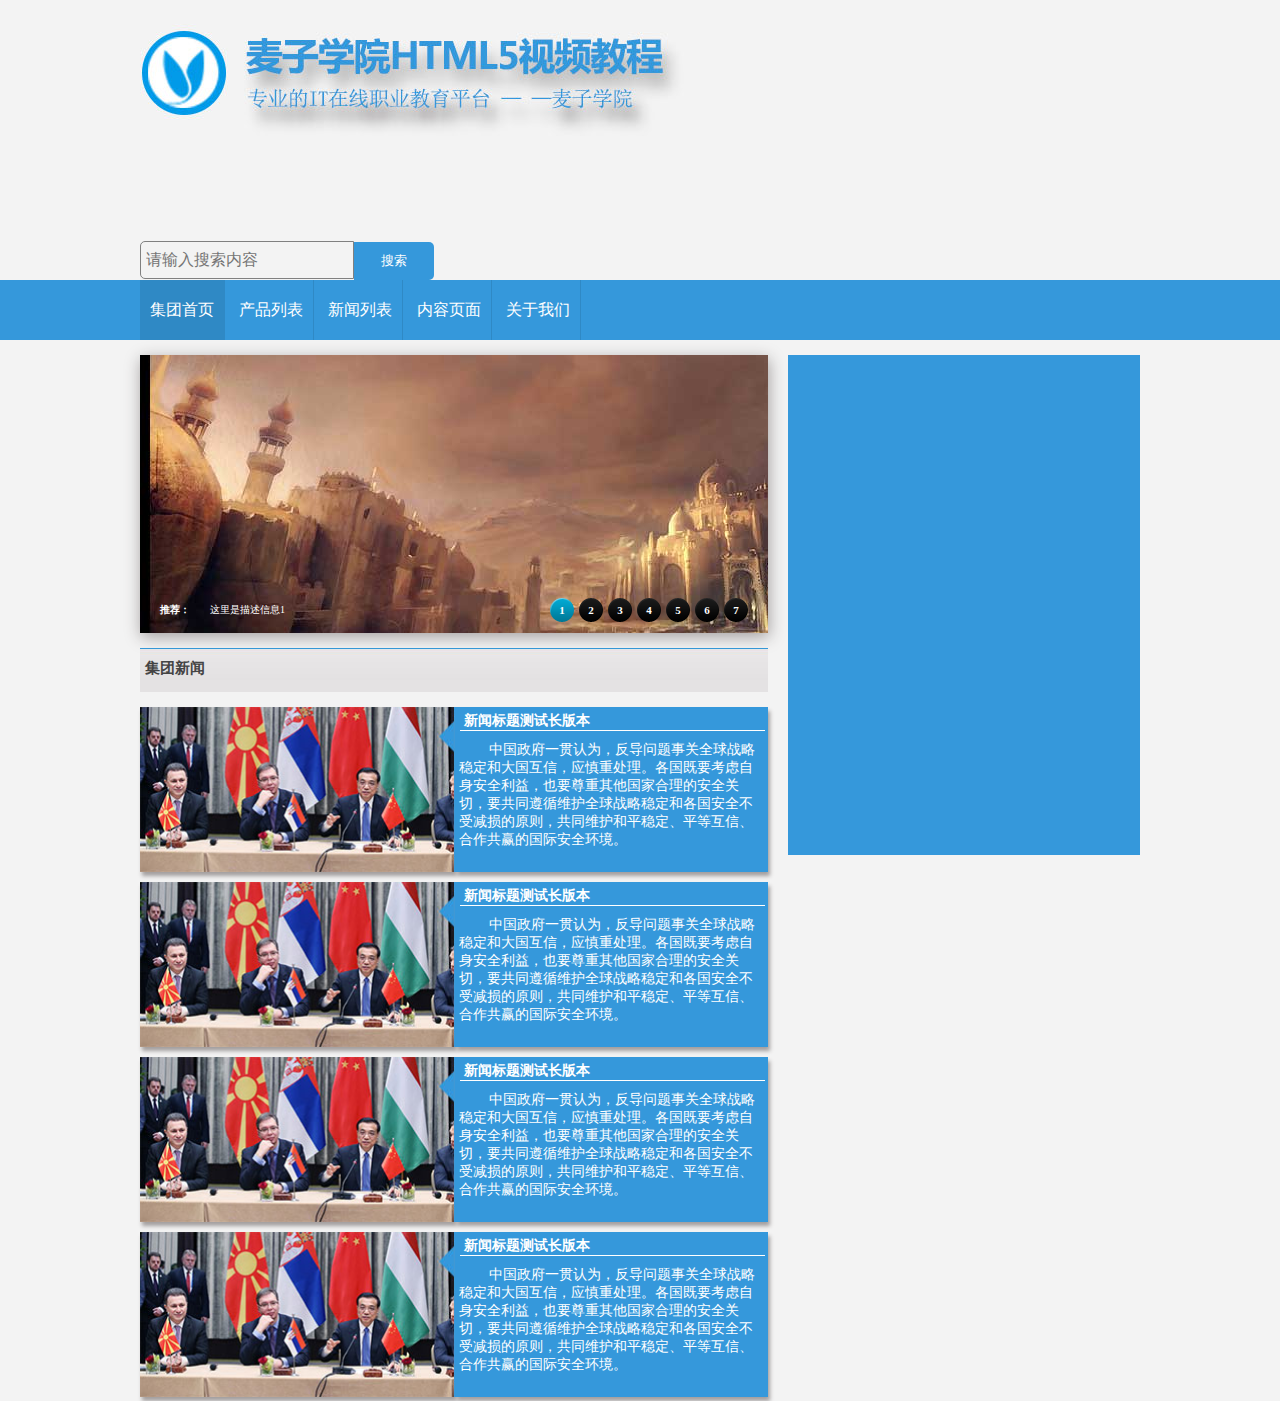
==== index.html @ a814f44b "in my company-0822" ====
<!DOCTYPE html>
<html lang="en">
<head>
    <meta charset="UTF-8">
    <title>集团首页</title>
    <link href="css/style.css" rel="stylesheet" type="text/css">
    <script type="text/javascript" src="js/jquery.js"></script>
    <script type="text/javascript" src="js/scripts.js"></script>

</head>
<body>
<div class="header_wrapper">
    <header>
        <div class="container">
            <div id="logo">
                <h1><a href="index.html"><img src="images/logo.jpg" alt="logo"></a></h1>
            </div>
            <div id="sousuo">
                <form>
                    <input type="text" placeholder="请输入搜索内容"><input type="submit" value="搜索">
                </form>
            </div>
        </div>
        <div id="nav">
            <nav class="container">
                <ul>
                    <li class="on"><a href="index.html">集团首页</a></li>
                    <li><a href="index.html">产品列表</a></li>
                    <li><a href="index.html">新闻列表</a></li>
                    <li><a href="index.html">内容页面</a></li>
                    <li><a href="index.html">关于我们</a></li>
                </ul>
            </nav>
        </div>
    </header>
</div>
<div id="body_wrapper" class="container">
    <article>
        <section id="lunbotu">
            <div class="wrap">
                <div id="slide-holder">
                    <div id="slide-runner">
                        <a href="/"><img src="images/a1.jpg" id="slide-img-1" class="slide" alt=""></a>
                        <a href="/"><img src="images/a2.jpg" id="slide-img-2" class="slide" alt=""></a>
                        <a href="/"><img src="images/a3.jpg" id="slide-img-3" class="slide" alt=""></a>
                        <a href="/"><img src="images/a4.jpg" id="slide-img-4" class="slide" alt=""></a>
                        <a href="/"><img src="images/a5.jpg" id="slide-img-5" class="slide" alt=""></a>
                        <a href="/"><img src="images/a6.jpg" id="slide-img-6" class="slide" alt=""></a>
                        <a href="/"><img src="images/a1.jpg" id="slide-img-7" class="slide" alt=""></a>
                        <div id="slide-controls">
                            <p id="slide-client" class="text"><strong>推荐：</strong></p>
                            <p id="slide-desc" class="text"></p>
                            <p id="slide-nav"></p>
                        </div>
                    </div>
                </div>
                <script type="text/javascript">
                    if (!window.slider)
                        var slider = {};
                    slider.data = [
                        {"id": "slide-img-1", "client": "标题在这里1", "desc": "这里是描述信息1"},
                        {"id": "slide-img-2", "client": "标题在这里2", "desc": "这里是描述信息2"},
                        {"id": "slide-img-3", "client": "标题在这里3", "desc": "这里是描述信息3"},
                        {"id": "slide-img-4", "client": "标题在这里4", "desc": "这里是描述信息4"},
                        {"id": "slide-img-5", "client": "标题在这里5", "desc": "这里是描述信息5"},
                        {"id": "slide-img-6", "client": "标题在这里6", "desc": "这里是描述信息6"},
                        {"id": "slide-img-7", "client": "标题在这里7", "desc": "这里是描述信息7"}
                    ];
                </script>
            </div>
        </section>
        <section id="xinwen">
            <div class="title_bg">
                <h2><a href="list.html">集团新闻</a></h2>
            </div>
            <ul style="margin-top: 5px">
                <li>
                    <a href="content.html" style="width: 315px;height: 165px;"><img src="images/news_10.jpg" alt="新闻简介"></a><a
                        href="content.html" style="width: 313px;background-color: #3598db;height: 165px;">
                    <div class="newstitle">
                        <h3>新闻标题测试长版本</h3>
                        <p>
                            中国政府一贯认为，反导问题事关全球战略稳定和大国互信，应慎重处理。各国既要考虑自身安全利益，也要尊重其他国家合理的安全关切，要共同遵循维护全球战略稳定和各国安全不受减损的原则，共同维护和平稳定、平等互信、合作共赢的国际安全环境。</p>
                    </div>
                </a>

                </li>
                <li>
                    <a href="content.html" style="width: 315px;height: 165px;"><img src="images/news_10.jpg" alt="新闻简介"></a><a
                        href="content.html" style="width: 313px;background-color: #3598db;height: 165px;">
                    <div class="newstitle">
                        <h3>新闻标题测试长版本</h3>
                        <p>
                            中国政府一贯认为，反导问题事关全球战略稳定和大国互信，应慎重处理。各国既要考虑自身安全利益，也要尊重其他国家合理的安全关切，要共同遵循维护全球战略稳定和各国安全不受减损的原则，共同维护和平稳定、平等互信、合作共赢的国际安全环境。</p>
                    </div>
                </a>

                </li>
                <li>
                    <a href="content.html" style="width: 315px;height: 165px;"><img src="images/news_10.jpg" alt="新闻简介"></a><a
                        href="content.html" style="width: 313px;background-color: #3598db;height: 165px;">
                    <div class="newstitle">
                        <h3>新闻标题测试长版本</h3>
                        <p>
                            中国政府一贯认为，反导问题事关全球战略稳定和大国互信，应慎重处理。各国既要考虑自身安全利益，也要尊重其他国家合理的安全关切，要共同遵循维护全球战略稳定和各国安全不受减损的原则，共同维护和平稳定、平等互信、合作共赢的国际安全环境。</p>
                    </div>
                </a>

                </li>
                <li>
                    <a href="content.html" style="width: 315px;height: 165px;"><img src="images/news_10.jpg" alt="新闻简介"></a><a
                        href="content.html" style="width: 313px;background-color: #3598db;height: 165px;">
                    <div class="newstitle">
                        <h3>新闻标题测试长版本</h3>
                        <p>
                            中国政府一贯认为，反导问题事关全球战略稳定和大国互信，应慎重处理。各国既要考虑自身安全利益，也要尊重其他国家合理的安全关切，要共同遵循维护全球战略稳定和各国安全不受减损的原则，共同维护和平稳定、平等互信、合作共赢的国际安全环境。</p>
                    </div>
                </a>

                </li>
            </ul>
        </section>
        <section id="huodong"></section>
    </article>
    <aside>
        <section id="bowen"></section>
        <section id="zhaopin"></section>
        <section id="lianxi"></section>
        <section id="zigongsi"></section>
    </aside>
</div>
<div class="footer_wrapper">
    <footer></footer>
</div>
</body>
</html>
---- css/style.css ----
*{
    margin: 0;
    padding:0;
}
body{
    background-color: #f3f3f3;
}
.container{
    width: 1000px;
    margin: 0 auto;
}
div #logo{
    display: inline-block;
    width: 712px;
}
div #sousuo{
    display: inline-block;
    vertical-align: top;
    margin-top: 83px;
}
input[type="text"] {
    background-color: #f3f3f3;
    border: solid 1px gray;
    height: 36px;
    font-size: 16px;
    padding-left: 5px;
    border-top-left-radius: 5px;
    border-bottom-left-radius: 5px;
    line-height: 30px;
    display: inline-block;
}
input[type="submit"] {
    background-color: #3598db;
    color: white;
    width: 80px;
    height: 38px;
    border: none;
    border-top-right-radius: 5px;
    border-bottom-right-radius: 5px;
    display: inline-block;
}
#nav{
    background-color: #3598db;
    height: 60px;
}
#nav nav li{
    display: inline-block;
    line-height: 60px;
    padding: 0 10px;
    border-right: 1px solid #2f89c5;
    -webkit-transition: background 0.3s linear;
    -moz-transition: background 0.3s linear;
    -ms-transition: background 0.3s linear;
    -o-transition: background 0.3s linear;
}
#nav nav li.on , #nav nav li:hover{
    background-color: #2f89c5;
}
#nav nav a{
    text-decoration: none;
    color: white;
}

/*轮播图*/
div#body_wrapper{
    margin-top:15px;
}
div#body_wrapper article{
    width: 628px;
    display: inline-block;
}
div#body_wrapper aside{
    width: 352px;
    background-color:#3598db;
    height: 500px;
    float: right;
}
section#lunbotu{
    box-shadow: 1px 4px 15px #A39F9F;
}
div.wrap a{
    color:#fff;
}
div#slide-holder {
    width : 628px;
    height : 278px;
}
div#slide-runner {
    width : 628px;
    height : 278px;
    overflow : hidden;
    position : absolute;
}
div#slide-holder img {
    margin : 0;
    display : none;
    position : absolute;
}
div#slide-controls {
    left : 0;
    bottom : 0px;
    width : 628px;
    height : 46px;
    display : none;
    position : absolute;
}
div#slide-controls p.text {
    float : left;
    color : #fff;
    display : inline;
    font-size : 10px;
    line-height : 16px;
    margin : 15px 0 0 20px;
    text-transform : uppercase;
}
p#slide-nav {
    float : right;
    height : 24px;
    display : inline;
    margin : 11px 15px 0 0;
}
p#slide-nav a {
    float : left;
    width : 24px;
    height : 24px;
    display : inline;
    font-size : 11px;
    margin : 0 5px 0 0;
    line-height : 24px;
    font-weight : bold;
    text-align : center;
    text-decoration : none;
    background-position : 0 0;
    background-repeat : no-repeat;
}
p#slide-nav a.on {
    background-position : 0 -24px;
}
 
p#slide-nav a {
    background-image : url(../images/silde-nav.png);
}
/*集团新闻*/
div.title_bg{
    background: url("../images/title_bg.jpg");
    height: 44px;
    line-height: 35px;
}
section#xinwen{
    margin-top:15px;
}

div.title_bg a{
    font-size: 15px;
    line-height: 20px;
    margin-left: 5px;
    text-decoration: none;
    color: #444444;
}
/*新闻部分*/
section#xinwen{
    margin-top:15px;
}
section#xinwen li{

    display: inline-block;
    width: 100%;
    vertical-align: bottom;
    margin-top: 10px;
}
section#xinwen li a{
    display: inline-block;
    vertical-align: top;
    text-decoration: none;
    color: white;
}
section#xinwen li a h3{
    border-bottom: solid 1px white;
    margin-bottom: 5px;
    margin-left: 5px;
    margin-right: 3px;
}
section#xinwen li a p{
    text-indent: 30px;
}
section#xinwen li a h3, section#xinwen li a p{
    padding: 5px 2px 0px 4px;
    font-size: 14px;
}
section#xinwen li a div.newstitle{
    height: 165px;
    -webkit-box-shadow: 2px 4px 4px #A39F9F;
    -moz-box-shadow: 2px 4px 4px #A39F9F;
    box-shadow: 2px 4px 4px #A39F9F;
}
section#xinwen li img{
    width: 315px;
    height: 165px;
    -webkit-box-shadow: 2px 4px 4px #A39F9F;
    -moz-box-shadow: 2px 4px 4px #A39F9F;
    box-shadow: 2px 4px 4px #A39F9F;
}
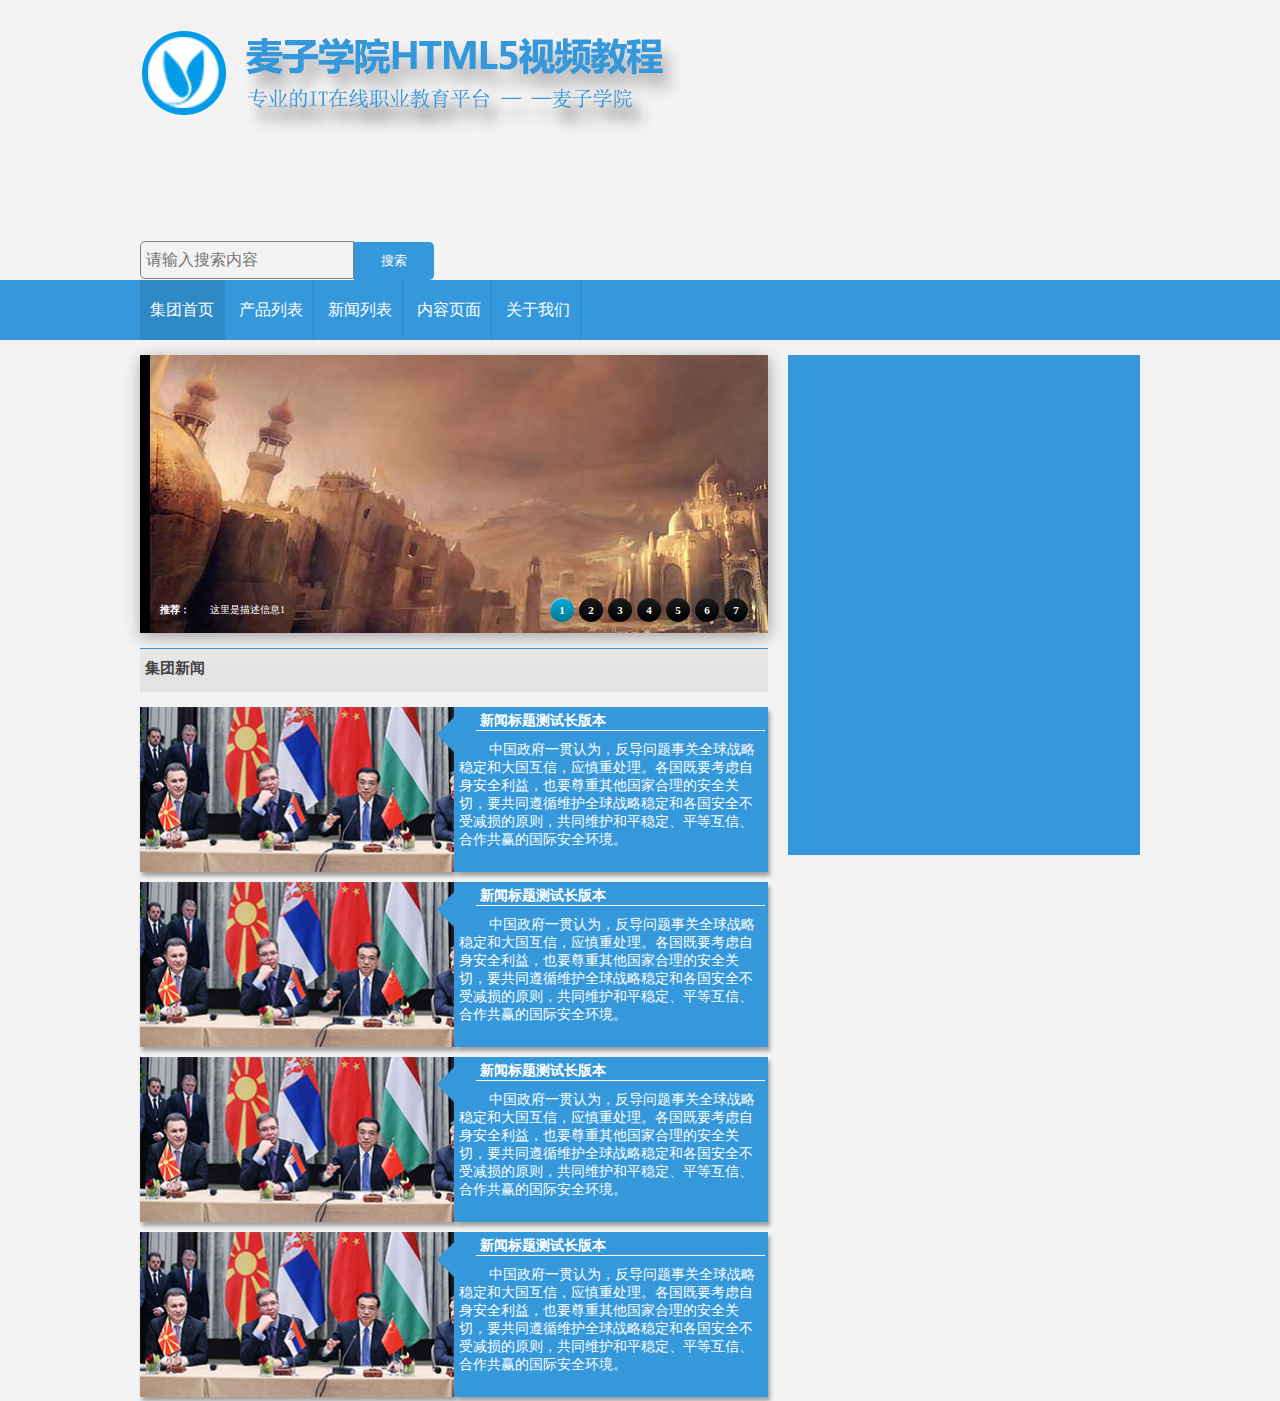
==== commit a7857cb1: "in my company-0822" ====
--- a/index.html
+++ b/index.html
@@ -78,6 +78,7 @@
                     <a href="content.html" style="width: 315px;height: 165px;"><img src="images/news_10.jpg" alt="新闻简介"></a><a
                         href="content.html" style="width: 313px;background-color: #3598db;height: 165px;">
                     <div class="newstitle">
+                        <div class="sanjiaoxing"></div>
                         <h3>新闻标题测试长版本</h3>
                         <p>
                             中国政府一贯认为，反导问题事关全球战略稳定和大国互信，应慎重处理。各国既要考虑自身安全利益，也要尊重其他国家合理的安全关切，要共同遵循维护全球战略稳定和各国安全不受减损的原则，共同维护和平稳定、平等互信、合作共赢的国际安全环境。</p>
@@ -89,6 +90,7 @@
                     <a href="content.html" style="width: 315px;height: 165px;"><img src="images/news_10.jpg" alt="新闻简介"></a><a
                         href="content.html" style="width: 313px;background-color: #3598db;height: 165px;">
                     <div class="newstitle">
+                        <div class="sanjiaoxing"></div>
                         <h3>新闻标题测试长版本</h3>
                         <p>
                             中国政府一贯认为，反导问题事关全球战略稳定和大国互信，应慎重处理。各国既要考虑自身安全利益，也要尊重其他国家合理的安全关切，要共同遵循维护全球战略稳定和各国安全不受减损的原则，共同维护和平稳定、平等互信、合作共赢的国际安全环境。</p>
@@ -100,6 +102,7 @@
                     <a href="content.html" style="width: 315px;height: 165px;"><img src="images/news_10.jpg" alt="新闻简介"></a><a
                         href="content.html" style="width: 313px;background-color: #3598db;height: 165px;">
                     <div class="newstitle">
+                        <div class="sanjiaoxing"></div>
                         <h3>新闻标题测试长版本</h3>
                         <p>
                             中国政府一贯认为，反导问题事关全球战略稳定和大国互信，应慎重处理。各国既要考虑自身安全利益，也要尊重其他国家合理的安全关切，要共同遵循维护全球战略稳定和各国安全不受减损的原则，共同维护和平稳定、平等互信、合作共赢的国际安全环境。</p>
@@ -111,6 +114,7 @@
                     <a href="content.html" style="width: 315px;height: 165px;"><img src="images/news_10.jpg" alt="新闻简介"></a><a
                         href="content.html" style="width: 313px;background-color: #3598db;height: 165px;">
                     <div class="newstitle">
+                        <div class="sanjiaoxing"></div>
                         <h3>新闻标题测试长版本</h3>
                         <p>
                             中国政府一贯认为，反导问题事关全球战略稳定和大国互信，应慎重处理。各国既要考虑自身安全利益，也要尊重其他国家合理的安全关切，要共同遵循维护全球战略稳定和各国安全不受减损的原则，共同维护和平稳定、平等互信、合作共赢的国际安全环境。</p>
--- a/css/style.css
+++ b/css/style.css
@@ -177,8 +177,9 @@
 section#xinwen li a h3{
     border-bottom: solid 1px white;
     margin-bottom: 5px;
-    margin-left: 5px;
+    margin-left: 21px;
     margin-right: 3px;
+
 }
 section#xinwen li a p{
     text-indent: 30px;
@@ -186,6 +187,7 @@
 section#xinwen li a h3, section#xinwen li a p{
     padding: 5px 2px 0px 4px;
     font-size: 14px;
+    overflow: hidden;
 }
 section#xinwen li a div.newstitle{
     height: 165px;
@@ -199,4 +201,17 @@
     -webkit-box-shadow: 2px 4px 4px #A39F9F;
     -moz-box-shadow: 2px 4px 4px #A39F9F;
     box-shadow: 2px 4px 4px #A39F9F;
+}
+.sanjiaoxing{
+    width: 25px;
+    height: 25px;
+    background-color: #3598db;
+    position: absolute;
+    margin-top: 15px;
+    margin-left: -13px;
+    -webkit-transform: rotate(45deg);
+    -moz-transform: rotate(45deg);
+    -ms-transform: rotate(45deg);
+    -o-transform: rotate(45deg);
+    transform: rotate(45deg);
 }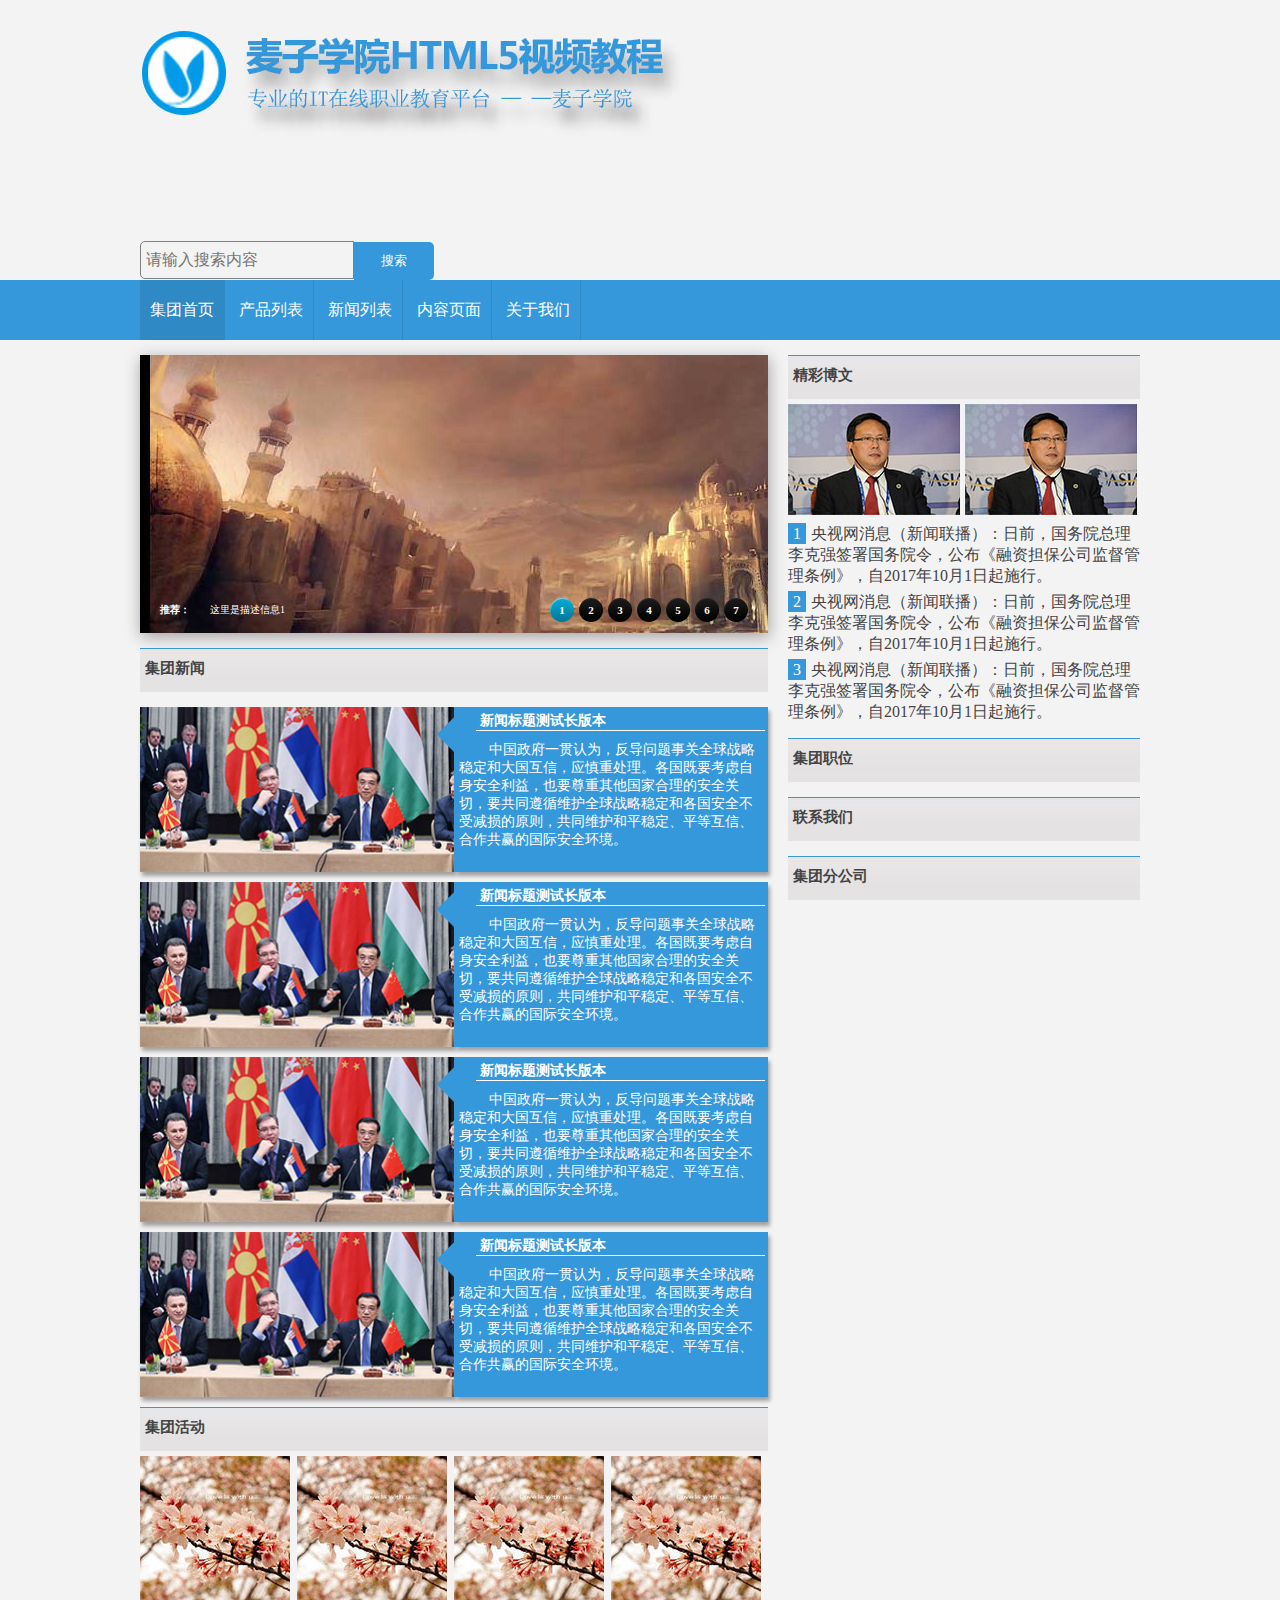
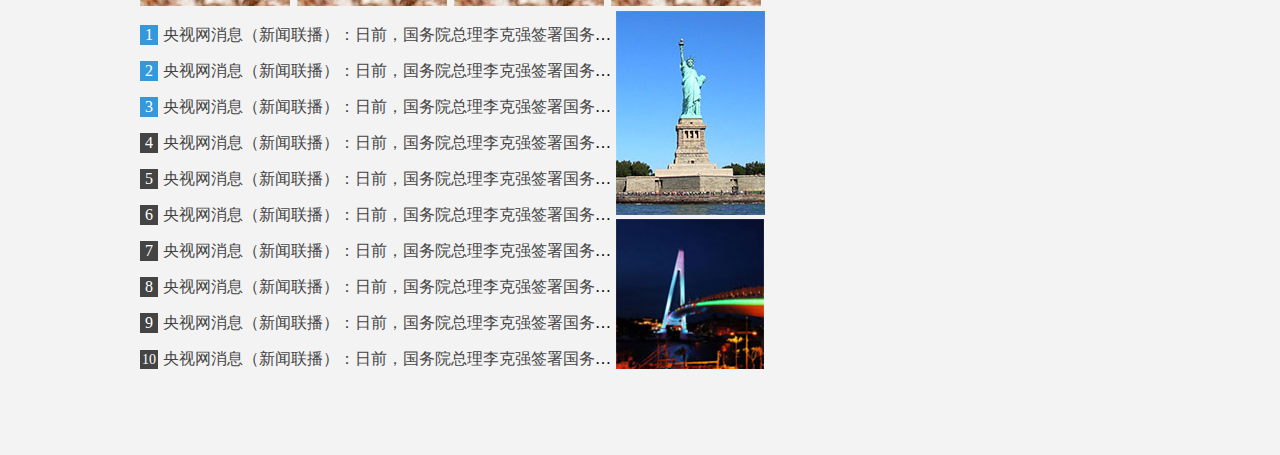
==== commit 5e4ccc33: "in home0822" ====
--- a/index.html
+++ b/index.html
@@ -124,13 +124,71 @@
                 </li>
             </ul>
         </section>
-        <section id="huodong"></section>
+        <section id="huodong">
+            <div class="title_bg">
+                <h2><a href="list.html">集团活动</a></h2>
+            </div>
+            <section id="huodong_a">
+                <ul>
+                    <li><a href="content.html"><img src="images/hd_1.jpg" alt=""></a></li><li><a href="content.html"><img src="images/hd_1.jpg" alt=""></a></li><li><a href="content.html"><img src="images/hd_1.jpg" alt=""></a></li><li><a href="content.html"><img src="images/hd_1.jpg" alt=""></a></li>
+                </ul>
+            </section>
+            <section id="huodong_b">
+                <ul>
+                    <li><a href="content.html">央视网消息（新闻联播）：日前，国务院总理李克强签署国务院令，公布《融资担保公司监督管理条例》，自2017年10月1日起施行。</a></li>
+                    <li><a href="content.html">央视网消息（新闻联播）：日前，国务院总理李克强签署国务院令，公布《融资担保公司监督管理条例》，自2017年10月1日起施行。</a></li>
+                    <li><a href="content.html">央视网消息（新闻联播）：日前，国务院总理李克强签署国务院令，公布《融资担保公司监督管理条例》，自2017年10月1日起施行。</a></li>
+                    <li><a href="content.html">央视网消息（新闻联播）：日前，国务院总理李克强签署国务院令，公布《融资担保公司监督管理条例》，自2017年10月1日起施行。</a></li>
+                    <li><a href="content.html">央视网消息（新闻联播）：日前，国务院总理李克强签署国务院令，公布《融资担保公司监督管理条例》，自2017年10月1日起施行。</a></li>
+                    <li><a href="content.html">央视网消息（新闻联播）：日前，国务院总理李克强签署国务院令，公布《融资担保公司监督管理条例》，自2017年10月1日起施行。</a></li>
+                    <li><a href="content.html">央视网消息（新闻联播）：日前，国务院总理李克强签署国务院令，公布《融资担保公司监督管理条例》，自2017年10月1日起施行。</a></li>
+                    <li><a href="content.html">央视网消息（新闻联播）：日前，国务院总理李克强签署国务院令，公布《融资担保公司监督管理条例》，自2017年10月1日起施行。</a></li>
+                    <li><a href="content.html">央视网消息（新闻联播）：日前，国务院总理李克强签署国务院令，公布《融资担保公司监督管理条例》，自2017年10月1日起施行。</a></li>
+                    <li><a href="content.html">央视网消息（新闻联播）：日前，国务院总理李克强签署国务院令，公布《融资担保公司监督管理条例》，自2017年10月1日起施行。</a></li>
+                </ul>
+            </section>
+            <section id="huodong_c">
+                <ul>
+                    <li><a href="content.html"><img src="images/hd_17.jpg" alt=""></a></li>
+                    <li><a href="content.html"><img src="images/hdd_20.jpg" alt=""></a></li>
+                </ul>
+            </section>
+        </section>
     </article>
     <aside>
-        <section id="bowen"></section>
-        <section id="zhaopin"></section>
-        <section id="lianxi"></section>
-        <section id="zigongsi"></section>
+        <section id="bowen">
+            <div class="title_bg">
+                <h2><a href="list.html">精彩博文</a></h2>
+            </div>
+            <section id="bowen_a">
+                <ul>
+                    <li><a href="content.html"><img src="images/bowen_06.jpg" alt=""></a></li>
+                    <li><a href="content.html"><img src="images/bowen_06.jpg" alt=""></a></li>
+                </ul>
+            </section>
+            <section id="bowen_b">
+                <ul>
+                    <li><a href="content.html">央视网消息（新闻联播）：日前，国务院总理李克强签署国务院令，公布《融资担保公司监督管理条例》，自2017年10月1日起施行。</a></li>
+                    <li><a href="content.html">央视网消息（新闻联播）：日前，国务院总理李克强签署国务院令，公布《融资担保公司监督管理条例》，自2017年10月1日起施行。</a></li>
+                    <li><a href="content.html">央视网消息（新闻联播）：日前，国务院总理李克强签署国务院令，公布《融资担保公司监督管理条例》，自2017年10月1日起施行。</a></li>
+                </ul>
+            </section>
+        </section>
+        <section id="zhaopin">
+            <div class="title_bg">
+                <h2><a href="list.html">集团职位</a></h2>
+            </div>
+        </section>
+        <section id="lianxi">
+            <div class="title_bg">
+                <h2><a href="list.html">联系我们</a></h2>
+            </div>
+        </section>
+        <section id="zigongsi">
+            <div class="title_bg">
+                <h2><a href="list.html">集团分公司</a></h2>
+            </div>
+        </section>
     </aside>
 </div>
 <div class="footer_wrapper">
--- a/css/style.css
+++ b/css/style.css
@@ -71,8 +71,7 @@
 }
 div#body_wrapper aside{
     width: 352px;
-    background-color:#3598db;
-    height: 500px;
+    height: 1700px;
     float: right;
 }
 section#lunbotu{
@@ -214,4 +213,110 @@
     -ms-transform: rotate(45deg);
     -o-transform: rotate(45deg);
     transform: rotate(45deg);
-}+}
+/*活动*/
+section#huodong{
+    margin-top:10px;
+}
+section#huodong_a li{
+    list-style: none;
+    display: inline-block;
+    vertical-align: top;
+    margin-top: 5px;
+    margin-right: 7px;
+
+}
+section#huodong_b{
+    width: 75%;
+    display: inline-block;
+    vertical-align: top;
+    margin-right: 1px;
+}
+section#huodong_c{
+    width: 24%;
+    display: inline-block;
+    vertical-align: top;
+}
+section#huodong_b li:before{
+    content: counter(listnum);
+    background-color: #444444;
+    padding: 2px 5px;
+    color: white;
+    margin-right: 5px;
+}
+section#huodong_b li:hover{
+    text-shadow: 1px 4px 5px #444444;
+}
+section#huodong_b li{
+    list-style: none;
+    display: inline-block;
+    width: 100%;
+    white-space: nowrap;
+    overflow: hidden;
+    /*点点点省略*/
+    text-overflow: ellipsis;
+    counter-increment: listnum;
+    margin-top: 15px;
+    -webkit-transition: text-shadow 0.5s linear;
+    -moz-transition: text-shadow 0.5s linear;
+    -ms-transition: text-shadow 0.5s linear;
+    -o-transition: text-shadow 0.5s linear;
+    vertical-align: top;
+}
+section#huodong_b li:first-child:before,section#huodong_b li:nth-child(2):before,section#huodong_b li:nth-child(3):before{
+    background-color: #3598db;
+}
+section#huodong_b li:last-child:before{
+    padding: 2px 2px;
+    font-size: 14px;
+}
+section#huodong_b li a{
+    text-decoration: none;
+    color: #444444;
+}
+section#huodong_c li{
+    list-style: none;
+    display: inline-block;
+
+}
+section#bowen_a li{
+    list-style: none;
+    display: inline-block;
+    margin-top: 5px;
+    padding-right: 1px;
+}
+section#bowen_b li{
+    list-style: none;
+    counter-increment: listnum;
+    margin-top: 5px;
+    -webkit-transition: text-shadow 0.5s linear;
+    -moz-transition: text-shadow 0.5s linear;
+    -ms-transition: text-shadow 0.5s linear;
+    -o-transition: text-shadow 0.5s linear;
+    vertical-align: top;
+}
+section#bowen_b li:hover{
+    text-shadow: 1px 4px 5px #444444;
+}
+section#bowen_b li:before{
+    content: counter(listnum);
+    background-color: #3598db;
+    padding: 2px 5px;
+    color: white;
+    margin-right: 5px;
+
+}
+section#bowen_b a{
+    text-decoration: none;
+    color: #444444;
+
+}
+section#zhaopin{
+    margin-top: 15px;
+}
+section#lianxi{
+    margin-top: 15px;
+}
+section#zigongsi{
+    margin-top: 15px;
+}
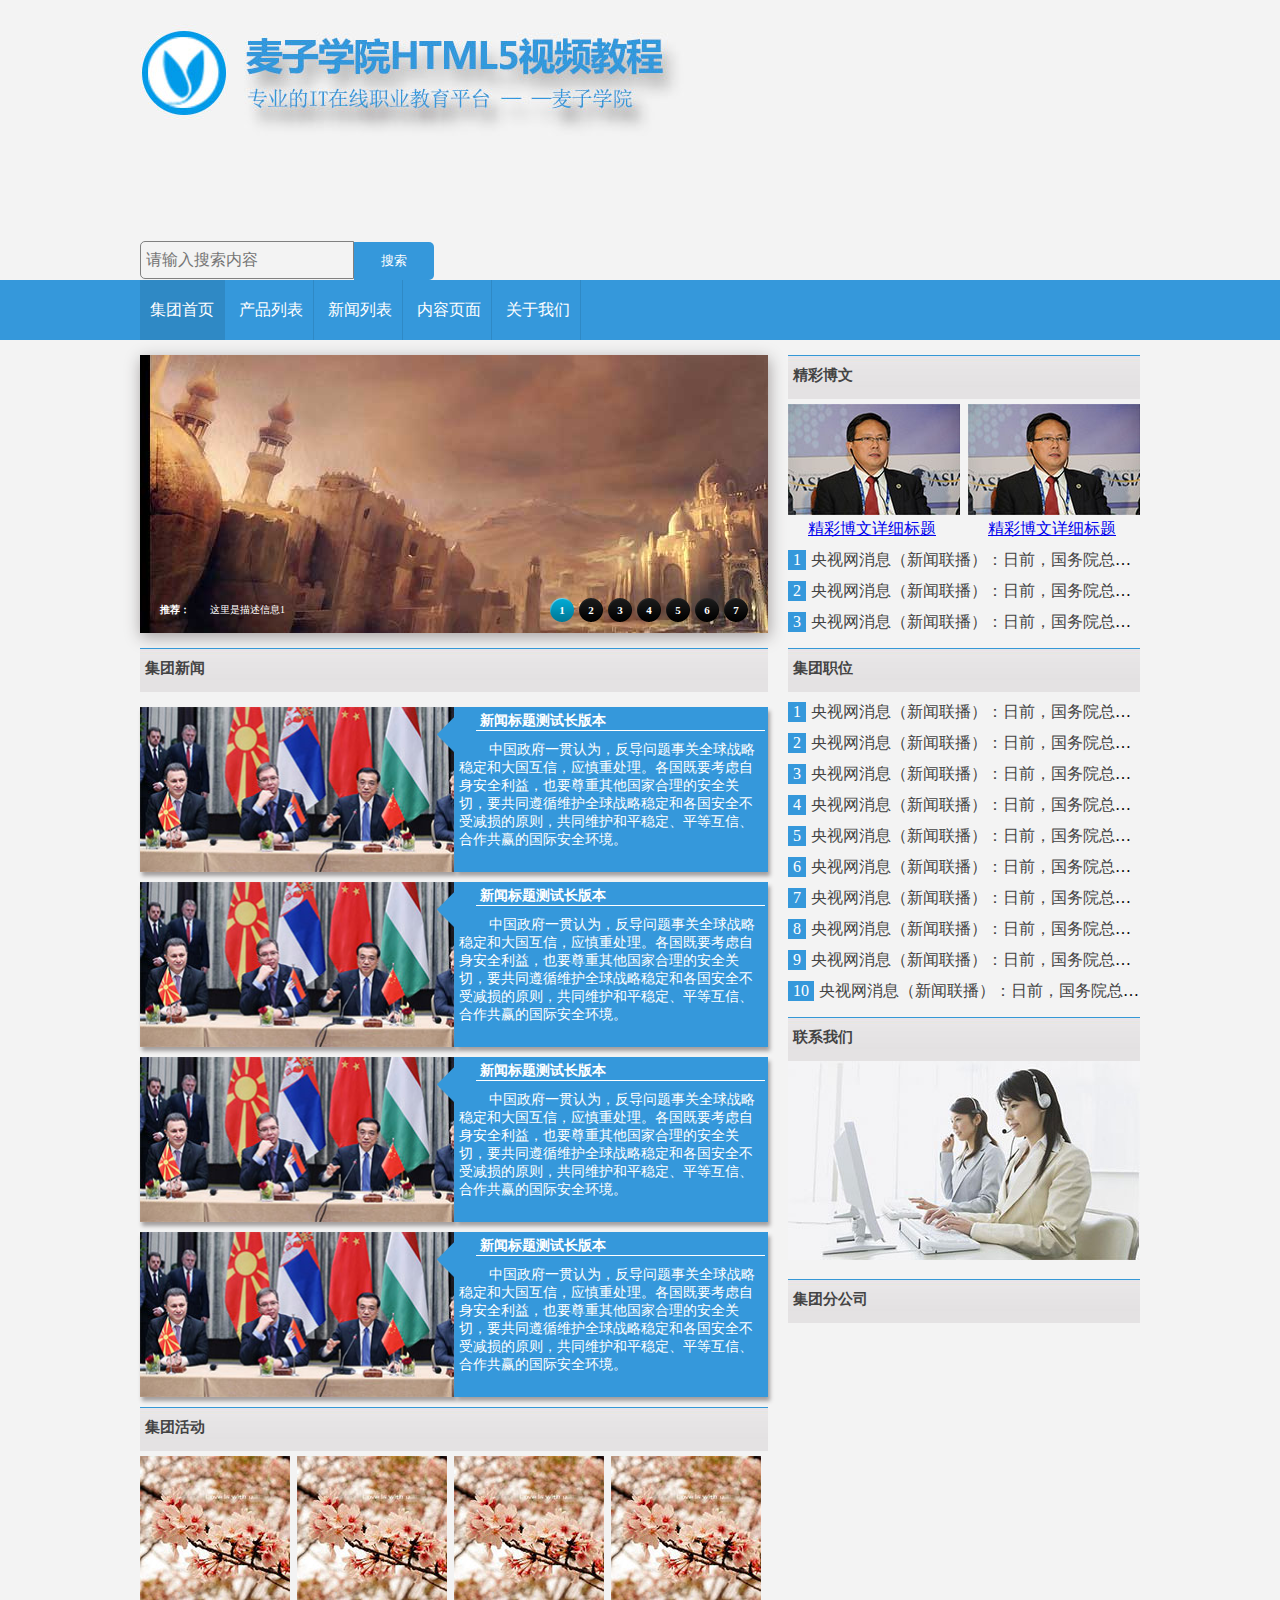
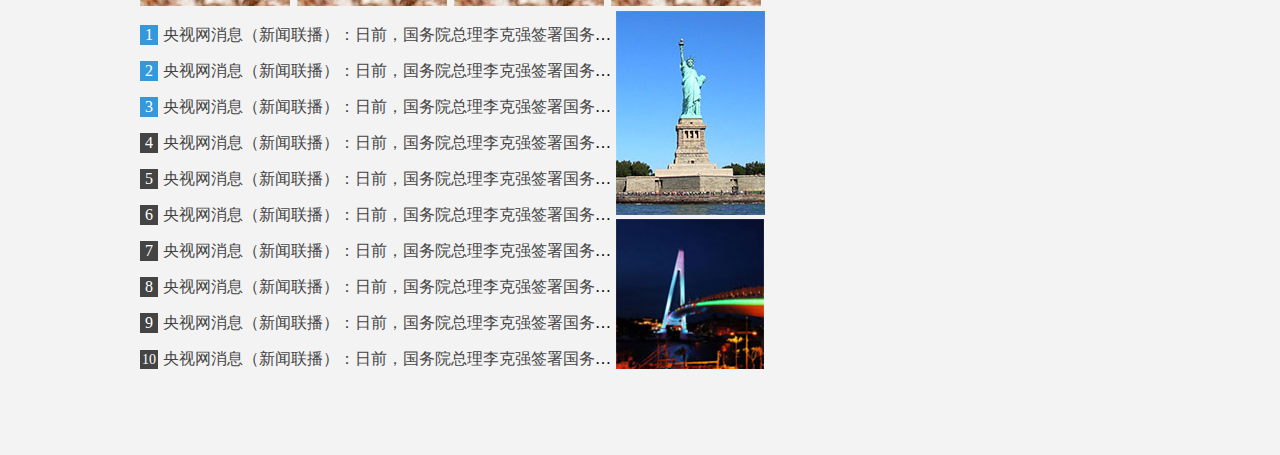
==== commit b3d9e7c5: "in home0822" ====
--- a/index.html
+++ b/index.html
@@ -160,10 +160,16 @@
             <div class="title_bg">
                 <h2><a href="list.html">精彩博文</a></h2>
             </div>
-            <section id="bowen_a">
-                <ul>
-                    <li><a href="content.html"><img src="images/bowen_06.jpg" alt=""></a></li>
-                    <li><a href="content.html"><img src="images/bowen_06.jpg" alt=""></a></li>
+            <section id="bowen_a" style="width: 355px">
+                <ul>
+                    <li style="margin-right: 3px">
+                        <a href="content.html"><img src="images/bowen_06.jpg" alt=""></a>
+                        <a href="content.html" style="margin-left: 20px">精彩博文详细标题</a>
+                    </li>
+                    <li>
+                        <a href="content.html"><img src="images/bowen_06.jpg" alt=""></a>
+                        <a href="content.html" style="margin-left: 20px">精彩博文详细标题</a>
+                    </li>
                 </ul>
             </section>
             <section id="bowen_b">
@@ -178,11 +184,26 @@
             <div class="title_bg">
                 <h2><a href="list.html">集团职位</a></h2>
             </div>
+                <section id="zhaopin_a">
+                    <ul>
+                        <li><a href="content.html">央视网消息（新闻联播）：日前，国务院总理李克强签署国务院令，公布《融资担保公司监督管理条例》，自2017年10月1日起施行。</a></li>
+                        <li><a href="content.html">央视网消息（新闻联播）：日前，国务院总理李克强签署国务院令，公布《融资担保公司监督管理条例》，自2017年10月1日起施行。</a></li>
+                        <li><a href="content.html">央视网消息（新闻联播）：日前，国务院总理李克强签署国务院令，公布《融资担保公司监督管理条例》，自2017年10月1日起施行。</a></li>
+                        <li><a href="content.html">央视网消息（新闻联播）：日前，国务院总理李克强签署国务院令，公布《融资担保公司监督管理条例》，自2017年10月1日起施行。</a></li>
+                        <li><a href="content.html">央视网消息（新闻联播）：日前，国务院总理李克强签署国务院令，公布《融资担保公司监督管理条例》，自2017年10月1日起施行。</a></li>
+                        <li><a href="content.html">央视网消息（新闻联播）：日前，国务院总理李克强签署国务院令，公布《融资担保公司监督管理条例》，自2017年10月1日起施行。</a></li>
+                        <li><a href="content.html">央视网消息（新闻联播）：日前，国务院总理李克强签署国务院令，公布《融资担保公司监督管理条例》，自2017年10月1日起施行。</a></li>
+                        <li><a href="content.html">央视网消息（新闻联播）：日前，国务院总理李克强签署国务院令，公布《融资担保公司监督管理条例》，自2017年10月1日起施行。</a></li>
+                        <li><a href="content.html">央视网消息（新闻联播）：日前，国务院总理李克强签署国务院令，公布《融资担保公司监督管理条例》，自2017年10月1日起施行。</a></li>
+                        <li><a href="content.html">央视网消息（新闻联播）：日前，国务院总理李克强签署国务院令，公布《融资担保公司监督管理条例》，自2017年10月1日起施行。</a></li>
+                    </ul>
+                </section>
         </section>
         <section id="lianxi">
             <div class="title_bg">
                 <h2><a href="list.html">联系我们</a></h2>
             </div>
+            <a href="content.html" style="width: 352px; height: 199px"><img src="images/about_13.jpg" alt=""></a>
         </section>
         <section id="zigongsi">
             <div class="title_bg">
--- a/css/style.css
+++ b/css/style.css
@@ -279,22 +279,30 @@
     display: inline-block;
 
 }
+section#bowen_a a{
+    display: inline-block;
+}
 section#bowen_a li{
     list-style: none;
     display: inline-block;
     margin-top: 5px;
     padding-right: 1px;
+    width: 172px;
 }
 section#bowen_b li{
     list-style: none;
     counter-increment: listnum;
-    margin-top: 5px;
+    margin-top: 10px;
+    white-space: nowrap;
+    overflow: hidden;
+    text-overflow: ellipsis;
     -webkit-transition: text-shadow 0.5s linear;
     -moz-transition: text-shadow 0.5s linear;
     -ms-transition: text-shadow 0.5s linear;
     -o-transition: text-shadow 0.5s linear;
     vertical-align: top;
 }
+
 section#bowen_b li:hover{
     text-shadow: 1px 4px 5px #444444;
 }
@@ -314,6 +322,35 @@
 section#zhaopin{
     margin-top: 15px;
 }
+section#zhaopin li:before{
+    content: counter(listnum);
+    background-color: #3598db;
+    padding: 2px 5px;
+    color: white;
+    margin-right: 5px;
+
+}
+section#zhaopin li a{
+    text-decoration: none;
+    color: #444444;
+}
+section#zhaopin li{
+    list-style: none;
+    counter-increment: listnum;
+    margin-top: 10px;
+    white-space: nowrap;
+    overflow: hidden;
+    text-overflow: ellipsis;
+    -webkit-transition: text-shadow 0.5s linear;
+    -moz-transition: text-shadow 0.5s linear;
+    -ms-transition: text-shadow 0.5s linear;
+    -o-transition: text-shadow 0.5s linear;
+    vertical-align: top;
+
+}
+section#zhaopin li:hover{
+    text-shadow: 1px 4px 5px #444444;
+}
 section#lianxi{
     margin-top: 15px;
 }
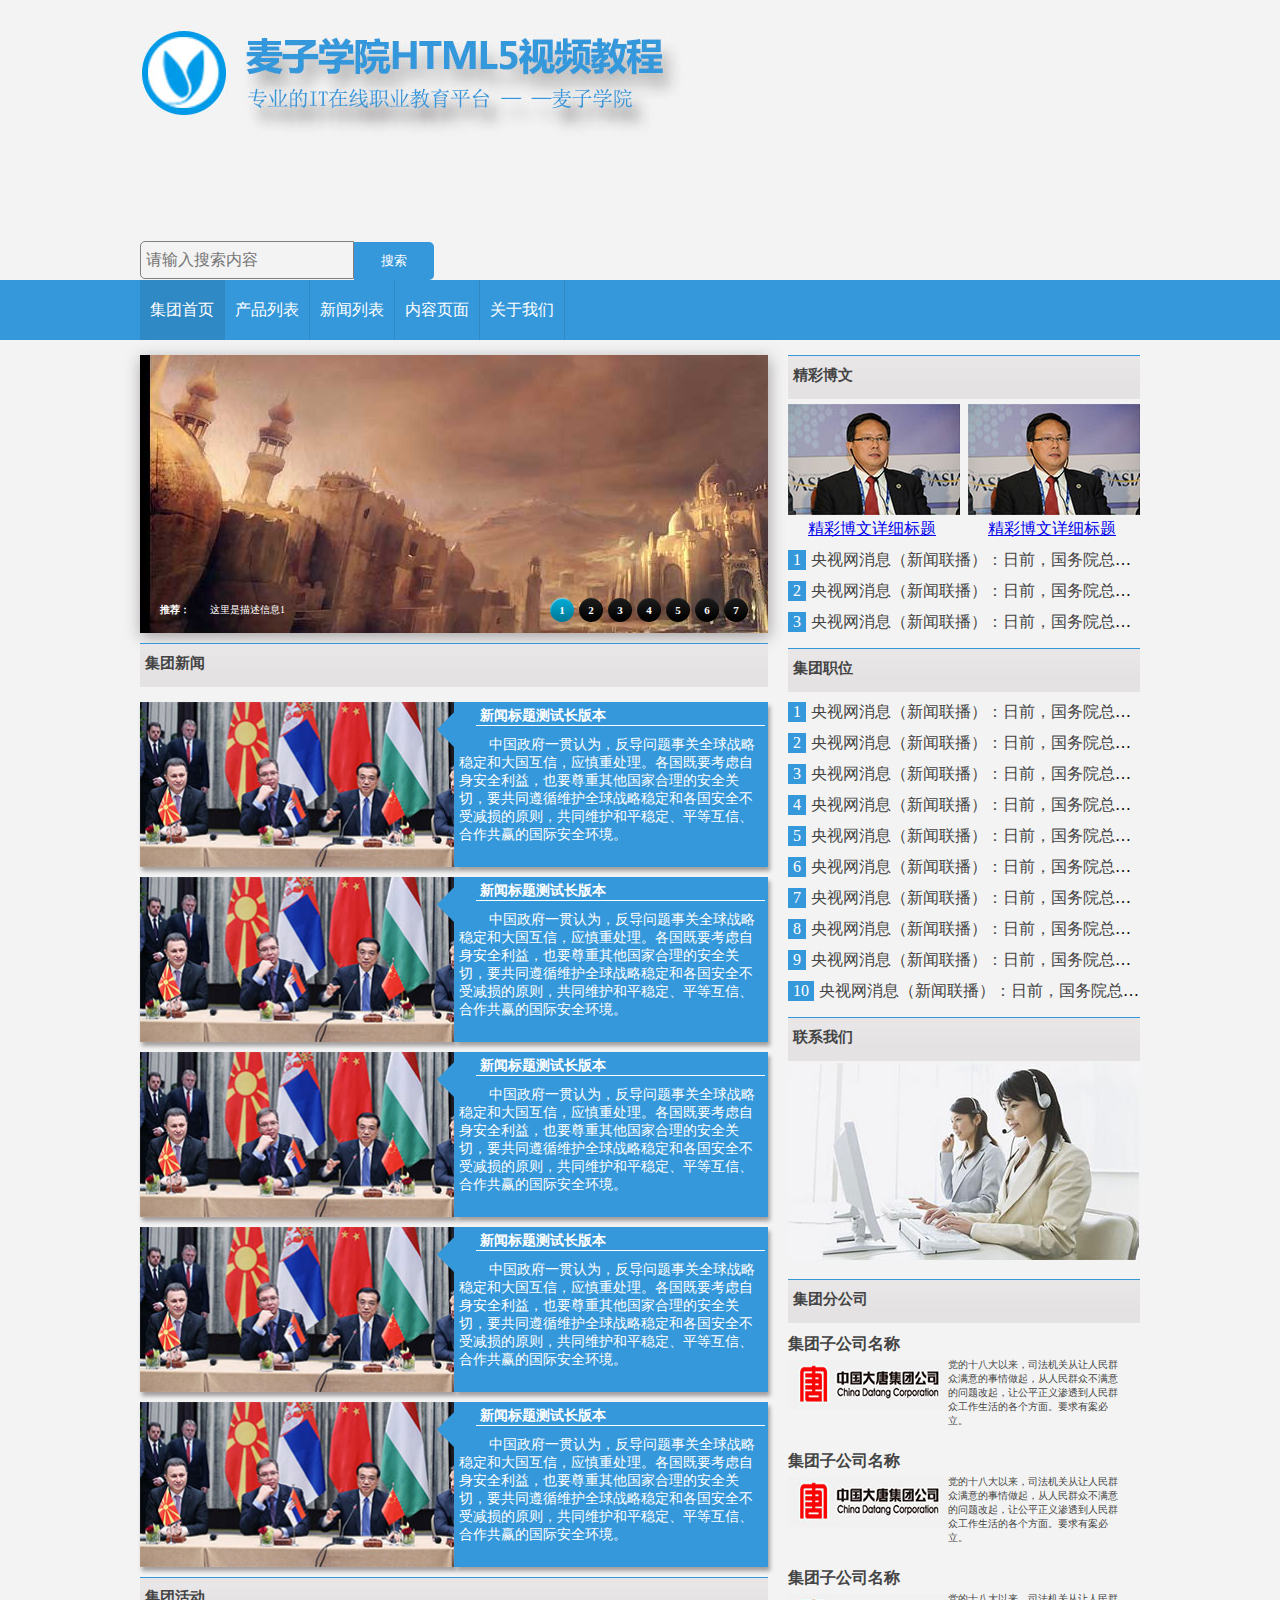
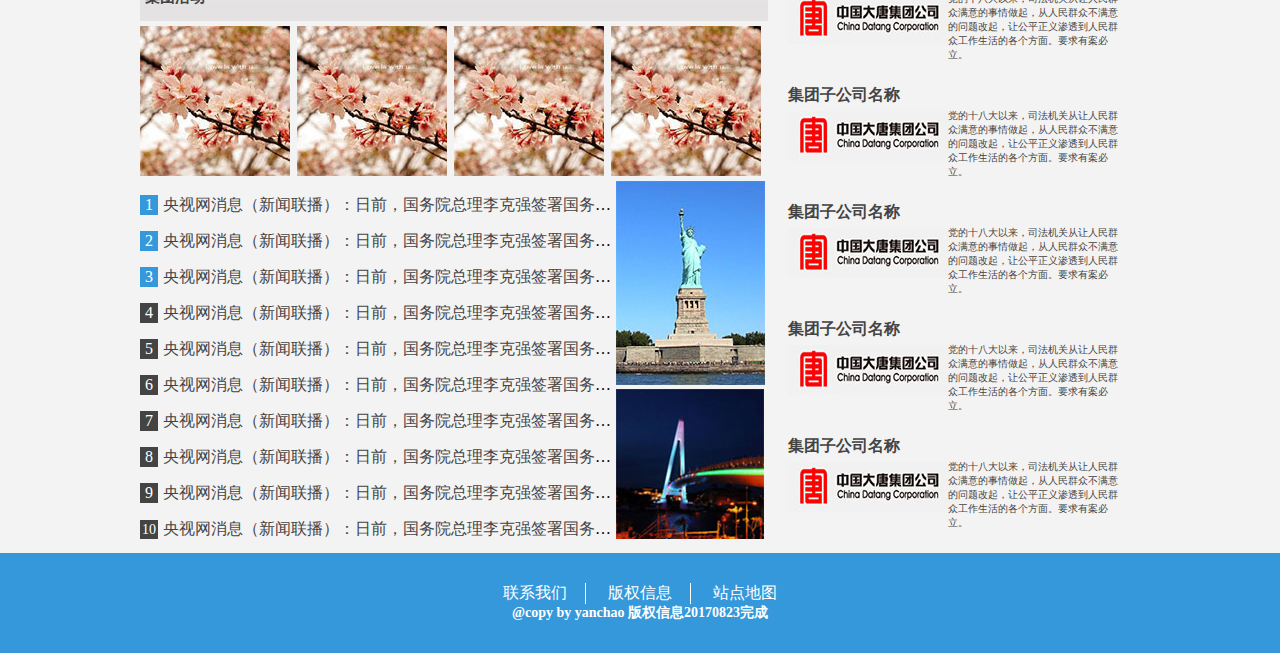
==== commit 306fa861: "in my company-0823" ====
--- a/index.html
+++ b/index.html
@@ -24,11 +24,7 @@
         <div id="nav">
             <nav class="container">
                 <ul>
-                    <li class="on"><a href="index.html">集团首页</a></li>
-                    <li><a href="index.html">产品列表</a></li>
-                    <li><a href="index.html">新闻列表</a></li>
-                    <li><a href="index.html">内容页面</a></li>
-                    <li><a href="index.html">关于我们</a></li>
+                    <li class="on"><a href="index.html">集团首页</a></li><li><a href="piclist.html">产品列表</a></li><li><a href="index.html">新闻列表</a></li><li><a href="index.html">内容页面</a></li><li><a href="index.html">关于我们</a></li>
                 </ul>
             </nav>
         </div>
@@ -122,6 +118,18 @@
                 </a>
 
                 </li>
+                <li>
+                    <a href="content.html" style="width: 315px;height: 165px;"><img src="images/news_10.jpg" alt="新闻简介"></a><a
+                        href="content.html" style="width: 313px;background-color: #3598db;height: 165px;">
+                    <div class="newstitle">
+                        <div class="sanjiaoxing"></div>
+                        <h3>新闻标题测试长版本</h3>
+                        <p>
+                            中国政府一贯认为，反导问题事关全球战略稳定和大国互信，应慎重处理。各国既要考虑自身安全利益，也要尊重其他国家合理的安全关切，要共同遵循维护全球战略稳定和各国安全不受减损的原则，共同维护和平稳定、平等互信、合作共赢的国际安全环境。</p>
+                    </div>
+                </a>
+
+                </li>
             </ul>
         </section>
         <section id="huodong">
@@ -209,11 +217,55 @@
             <div class="title_bg">
                 <h2><a href="list.html">集团分公司</a></h2>
             </div>
+            <ul>
+                <li><h4><a href="content.html">集团子公司名称</a></h4></li>
+                <div class="zgsjj">
+                    <a href="content.html"><img src="images/menber_19.jpg" alt=""></a>
+                    <a href="content.html" style="    margin-top: -2px;margin-left: -16px;">党的十八大以来，司法机关从让人民群众满意的事情做起，从人民群众不满意的问题改起，让公平正义渗透到人民群众工作生活的各个方面。要求有案必立。</a>
+                </div>
+                <li><h4><a href="content.html">集团子公司名称</a></h4></li>
+                <div class="zgsjj">
+                    <a href="content.html"><img src="images/menber_19.jpg" alt=""></a>
+                    <a href="content.html" style="    margin-top: -2px;margin-left: -16px;">党的十八大以来，司法机关从让人民群众满意的事情做起，从人民群众不满意的问题改起，让公平正义渗透到人民群众工作生活的各个方面。要求有案必立。</a>
+                </div>
+                <li><h4><a href="content.html">集团子公司名称</a></h4></li>
+                <div class="zgsjj">
+                    <a href="content.html"><img src="images/menber_19.jpg" alt=""></a>
+                    <a href="content.html" style="    margin-top: -2px;margin-left: -16px;">党的十八大以来，司法机关从让人民群众满意的事情做起，从人民群众不满意的问题改起，让公平正义渗透到人民群众工作生活的各个方面。要求有案必立。</a>
+                </div>
+                <li><h4><a href="content.html">集团子公司名称</a></h4></li>
+                <div class="zgsjj">
+                    <a href="content.html"><img src="images/menber_19.jpg" alt=""></a>
+                    <a href="content.html" style="    margin-top: -2px;margin-left: -16px;">党的十八大以来，司法机关从让人民群众满意的事情做起，从人民群众不满意的问题改起，让公平正义渗透到人民群众工作生活的各个方面。要求有案必立。</a>
+                </div>
+                <li><h4><a href="content.html">集团子公司名称</a></h4></li>
+                <div class="zgsjj">
+                    <a href="content.html"><img src="images/menber_19.jpg" alt=""></a>
+                    <a href="content.html" style="    margin-top: -2px;margin-left: -16px;">党的十八大以来，司法机关从让人民群众满意的事情做起，从人民群众不满意的问题改起，让公平正义渗透到人民群众工作生活的各个方面。要求有案必立。</a>
+                </div>
+                <li><h4><a href="content.html">集团子公司名称</a></h4></li>
+                <div class="zgsjj">
+                    <a href="content.html"><img src="images/menber_19.jpg" alt=""></a>
+                    <a href="content.html" style="    margin-top: -2px;margin-left: -16px;">党的十八大以来，司法机关从让人民群众满意的事情做起，从人民群众不满意的问题改起，让公平正义渗透到人民群众工作生活的各个方面。要求有案必立。</a>
+                </div>
+                <li><h4><a href="content.html">集团子公司名称</a></h4></li>
+                <div class="zgsjj">
+                    <a href="content.html"><img src="images/menber_19.jpg" alt=""></a>
+                    <a href="content.html" style="    margin-top: -2px;margin-left: -16px;">党的十八大以来，司法机关从让人民群众满意的事情做起，从人民群众不满意的问题改起，让公平正义渗透到人民群众工作生活的各个方面。要求有案必立。</a>
+                </div>
+            </ul>
         </section>
     </aside>
 </div>
 <div class="footer_wrapper">
-    <footer></footer>
+    <footer>
+        <ul>
+            <li><a href="content.html">联系我们</a></li>
+            <li><a href="content.html">版权信息</a></li>
+            <li><a href="content.html">站点地图</a></li>
+        </ul>
+        <h3 style="color: white;font-size: 14px;margin-bottom: 10px">@copy by yanchao 版权信息20170823完成</h3>
+    </footer>
 </div>
 </body>
 </html>--- a/css/style.css
+++ b/css/style.css
@@ -145,9 +145,7 @@
     height: 44px;
     line-height: 35px;
 }
-section#xinwen{
-    margin-top:15px;
-}
+
 
 div.title_bg a{
     font-size: 15px;
@@ -158,7 +156,7 @@
 }
 /*新闻部分*/
 section#xinwen{
-    margin-top:15px;
+    margin-top:10px;
 }
 section#xinwen li{
 
@@ -357,3 +355,62 @@
 section#zigongsi{
     margin-top: 15px;
 }
+section#zigongsi li a{
+    text-decoration: none;
+    color: #444444;
+    height: 32px;
+    line-height: 32px;
+}
+section#zigongsi li{
+    list-style:none;
+    margin-top: 5px;
+}
+.zgsjj{
+    height: 80px;
+    -webkit-transition: padding 0.5s linear;
+    -moz-transition: padding 0.5s linear;
+    -ms-transition: padding 0.5s linear;
+    -o-transition: padding 0.5s linear;
+}
+.zgsjj:hover{
+    box-sizing: content-box;
+    /*border: solid 1px #f3f3f3;*/
+    padding: 10px 0;
+}
+.zgsjj a{
+    display: inline-block;
+    vertical-align: top;
+    width: 49%;
+    overflow: hidden;
+    text-decoration: none;
+    color: #444444;
+    font-size: 10px;
+}
+.zgsjj a:last-child{
+    width: 175px;
+    height: 80px;
+}
+.footer_wrapper{
+    background-color: #3598db;
+    height: 100px;
+    margin-top: 10px;
+}
+.footer_wrapper footer{
+    text-align: center;
+}
+.footer_wrapper li{
+    list-style:none;
+    display: inline-block;
+    vertical-align: top;
+    margin-top: 30px;
+    border-right: solid 1px white;
+    padding-right: 18px;
+    margin-left: 18px;
+}
+.footer_wrapper li:last-child{
+    border-right: 0;
+}
+.footer_wrapper li a{
+    text-decoration: none;
+    color: white;
+}
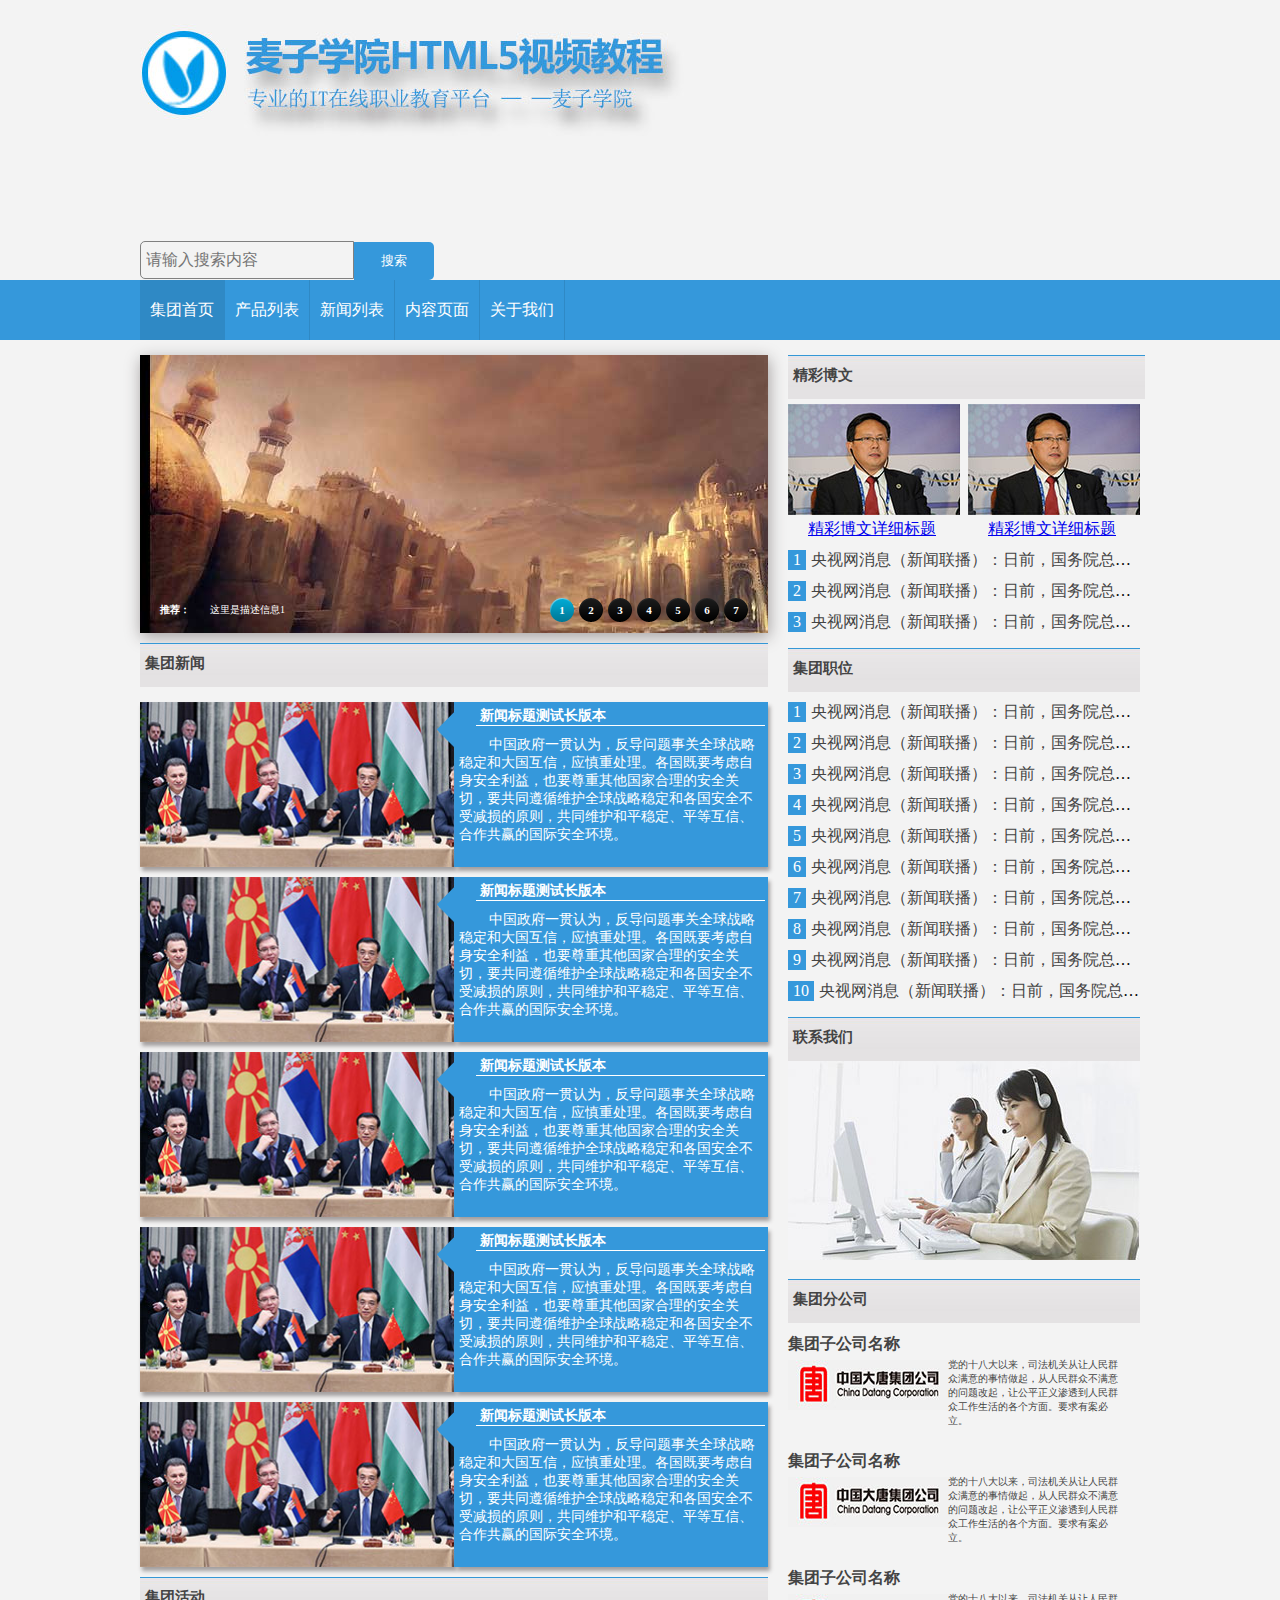
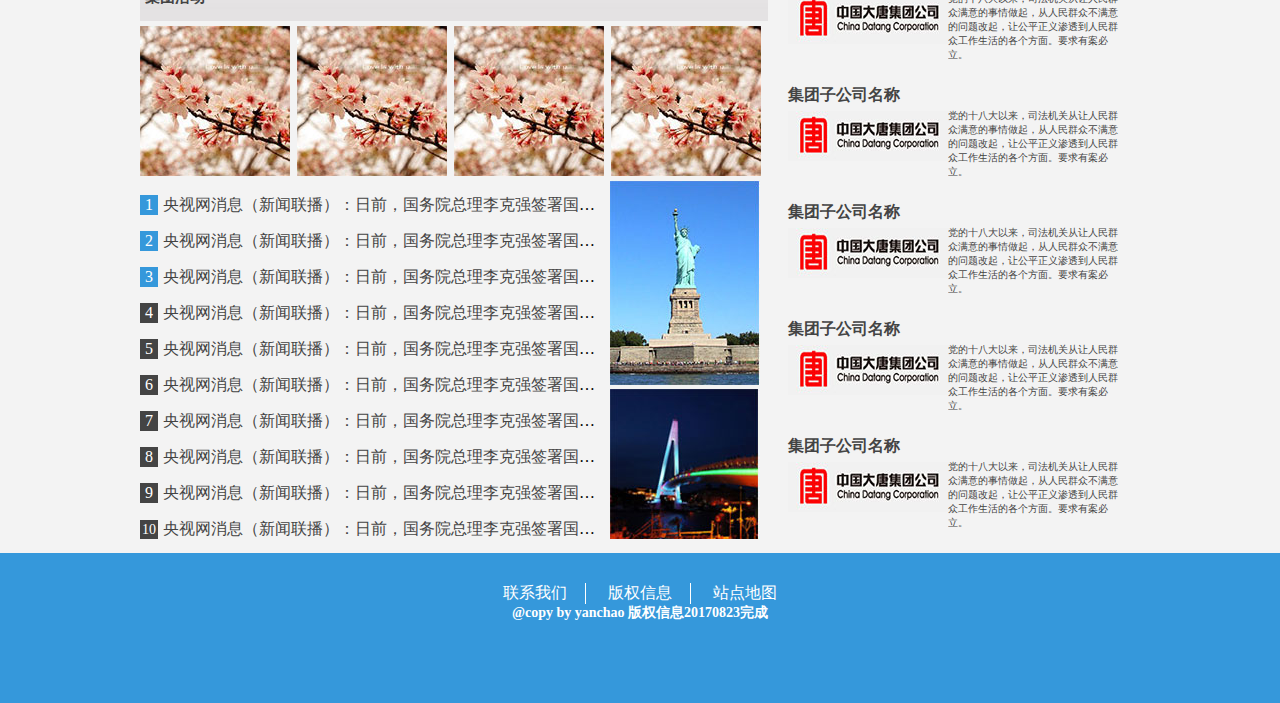
==== commit dac4d10e: "in home0823" ====
--- a/index.html
+++ b/index.html
@@ -165,10 +165,10 @@
     </article>
     <aside>
         <section id="bowen">
-            <div class="title_bg">
+            <div class="title_bg" style="width: 357px;">
                 <h2><a href="list.html">精彩博文</a></h2>
             </div>
-            <section id="bowen_a" style="width: 355px">
+            <section id="bowen_a" style="width: 357px">
                 <ul>
                     <li style="margin-right: 3px">
                         <a href="content.html"><img src="images/bowen_06.jpg" alt=""></a>
--- a/css/style.css
+++ b/css/style.css
@@ -4,11 +4,16 @@
 }
 body{
     background-color: #f3f3f3;
+    height: 100%;
+    min-height:100%;
+    position: relative;
 }
 .container{
     width: 1000px;
     margin: 0 auto;
-}
+    /*width: 100%;*/
+}
+
 div #logo{
     display: inline-block;
     width: 712px;
@@ -225,7 +230,7 @@
 
 }
 section#huodong_b{
-    width: 75%;
+    width: 74%;
     display: inline-block;
     vertical-align: top;
     margin-right: 1px;
@@ -392,9 +397,10 @@
 }
 .footer_wrapper{
     background-color: #3598db;
-    height: 100px;
+    height: 150px;
     margin-top: 10px;
 }
+
 .footer_wrapper footer{
     text-align: center;
 }
